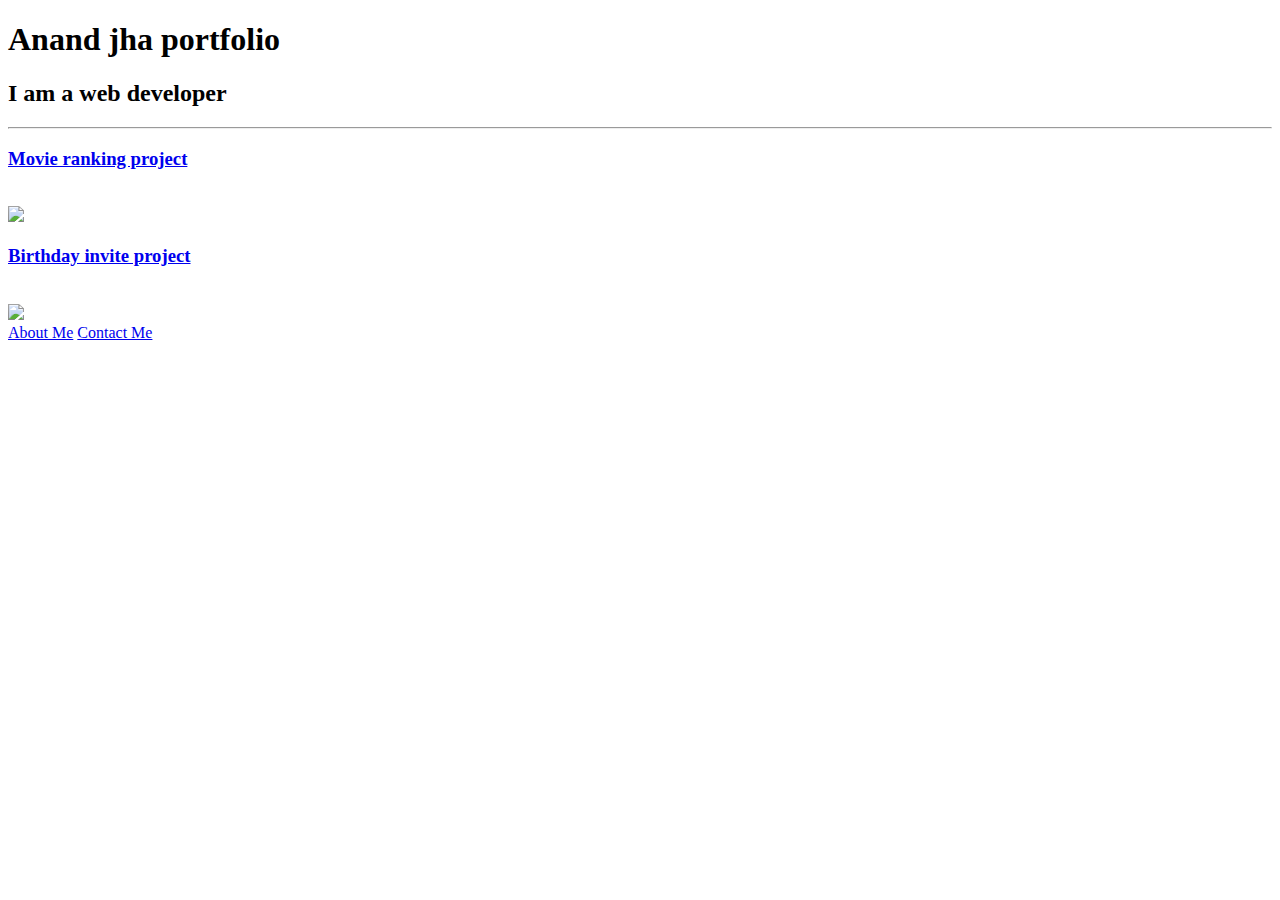
==== index.html @ a0521cb3 "Add files via upload" ====
<!-- TODO 1: Create the HTML Boilerplate -->
 <!DOCTYPE html>
 <html lang="en">
 <head>
    <meta charset="UTF-8">
    <meta name="viewport" content="width=device-width, initial-scale=1.0">
    <title>My learning portfolio</title>
 </head>
 <body>
    <h1>Anand jha portfolio</h1>
    <h2>I am a web developer</h2>
    <hr/>
    <a href="./public/movie-ranking.html"><h3>Movie ranking project</h3></a>
    <br/>
    <img src="./assets/images/movie.png" height="200"/>
    <br/>
    <a href="./public/birthday-invite.html"><h3>Birthday invite project</h3></a>
    <br/>
    <img src="./assets/images/birthday.png" height="200"/>
    <br/>
    <a href="./public/about.html">About Me</a>
    <a href="./public/contact.html">Contact Me</a>



 </body>
 </html>

<!-- TODO 2: Add Your previous projects' HTML into the public folder -->

<!-- TODO 3: Take screenshots of your project previews and add the images to the images folder -->

<!-- TODO 4: Add titles/subtitles etc. -->

<!-- TODO 5: Add a link to the project pages -->

<!-- TODO 6: Add images to show the project previews
HINT for TODO 6: You can use the height attribute set to 200 to make the image smaller:
https://developer.mozilla.org/en-US/docs/Web/HTML/Element/img#attr-height -->

<!-- TODO 7: Add the Contact Me and About Me page links -->
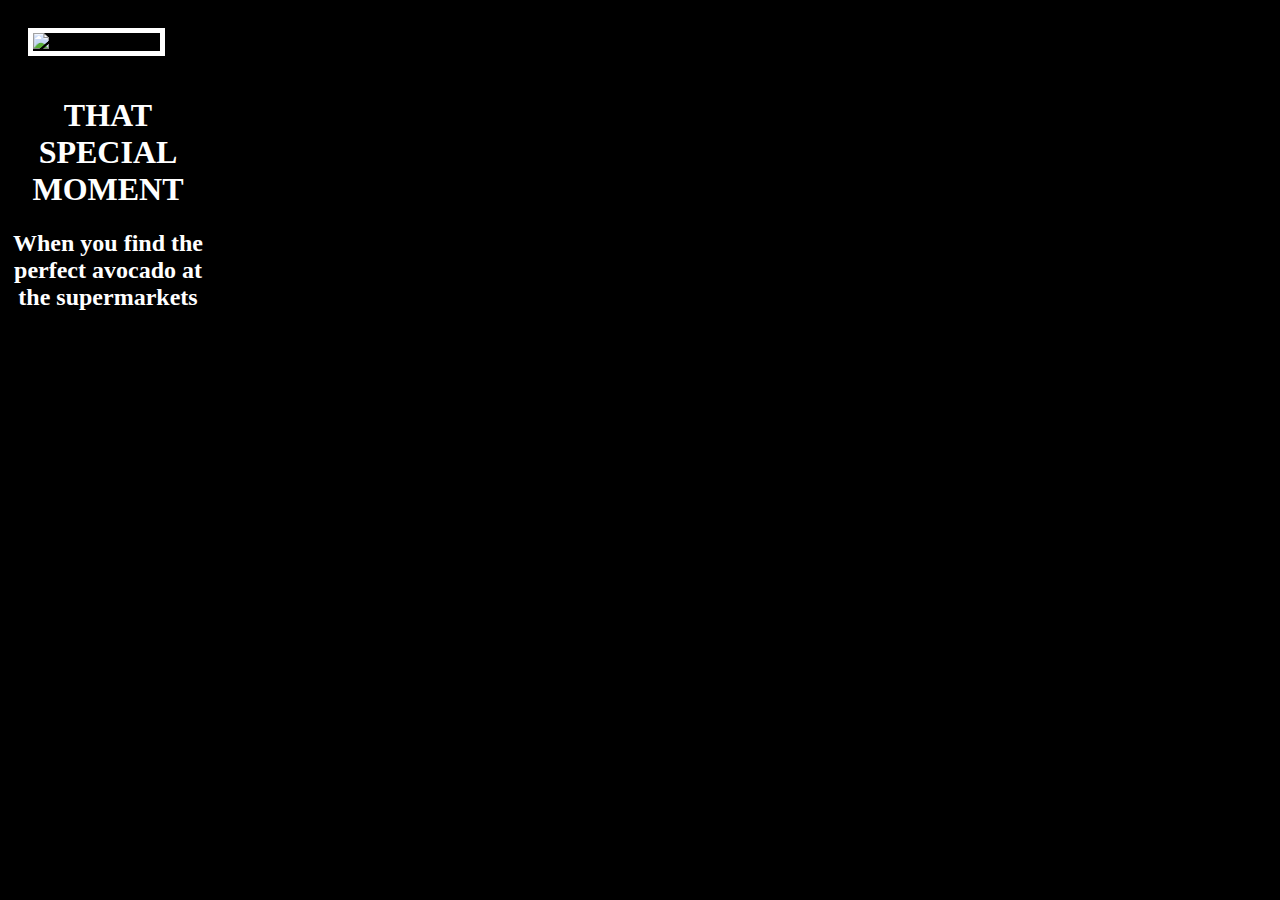
==== commit 9d85367f: "Add files via upload" ====
--- a/index.html
+++ b/index.html
@@ -1,41 +1,32 @@
-<!-- TODO 1: Create the HTML Boilerplate -->
- <!DOCTYPE html>
- <html lang="en">
- <head>
+<!-- 
+  TODO: Create a motivational post website.
+Style it how ever you like. 
+Look at the goal image for inspiration.
+But it must have the following features:
+1. The main h1 text should be using the Regular Libre Baskerville Font from Google Fonts:
+  https://fonts.google.com/specimen/Libre+Baskerville
+2. The text should be white and background black.
+3. Add your own image into the images folder inside assets. It should have a 5px white border.
+4. The text should be center aligned.
+5. Create a div to contain the h1, p and img elements. Adjust the margins so that the image and text are centered on the page. 
+  Hint: You horizontally center a div by giving it a width of 50% and a margin-left of 25%.
+  Hint: Set the image to have a width of 100% so it fills the div. 
+6. Read about the text-transform property on MDN docs to make the h1 uppercase with CSS.
+  https://developer.mozilla.org/en-US/docs/Web/CSS/text-transform 
+-->
+  <!DOCTYPE html>
+  <html lang="en">
+  <head>
     <meta charset="UTF-8">
     <meta name="viewport" content="width=device-width, initial-scale=1.0">
-    <title>My learning portfolio</title>
- </head>
- <body>
-    <h1>Anand jha portfolio</h1>
-    <h2>I am a web developer</h2>
-    <hr/>
-    <a href="./public/movie-ranking.html"><h3>Movie ranking project</h3></a>
-    <br/>
-    <img src="./assets/images/movie.png" height="200"/>
-    <br/>
-    <a href="./public/birthday-invite.html"><h3>Birthday invite project</h3></a>
-    <br/>
-    <img src="./assets/images/birthday.png" height="200"/>
-    <br/>
-    <a href="./public/about.html">About Me</a>
-    <a href="./public/contact.html">Contact Me</a>
-
-
-
- </body>
- </html>
-
-<!-- TODO 2: Add Your previous projects' HTML into the public folder -->
-
-<!-- TODO 3: Take screenshots of your project previews and add the images to the images folder -->
-
-<!-- TODO 4: Add titles/subtitles etc. -->
-
-<!-- TODO 5: Add a link to the project pages -->
-
-<!-- TODO 6: Add images to show the project previews
-HINT for TODO 6: You can use the height attribute set to 200 to make the image smaller:
-https://developer.mozilla.org/en-US/docs/Web/HTML/Element/img#attr-height -->
-
-<!-- TODO 7: Add the Contact Me and About Me page links -->+    <title>Motivational poster website</title>
+    <link rel="stylesheet" href="./style.css">
+  </head>
+  <body>
+    <div>
+    <img src="./assets/images/daenerys.jpeg" alt="a beautiful image">
+    <h1 id="first">THAT SPECIAL MOMENT</h1>
+    <h2 id="first">When you find the perfect avocado at the supermarkets</h2>
+  </div>
+  </body>
+  </html>--- a/style.css
+++ b/style.css
@@ -0,0 +1,19 @@
+*{
+    background-color: black;
+
+}
+div{
+    height: 200px;
+    width: 200px;
+    
+}
+#first{
+    color: white;
+    text-align: center;
+}
+img{
+    border: 5px solid white;
+    margin:20px;
+    height: 150px;
+    width: 100px;
+}